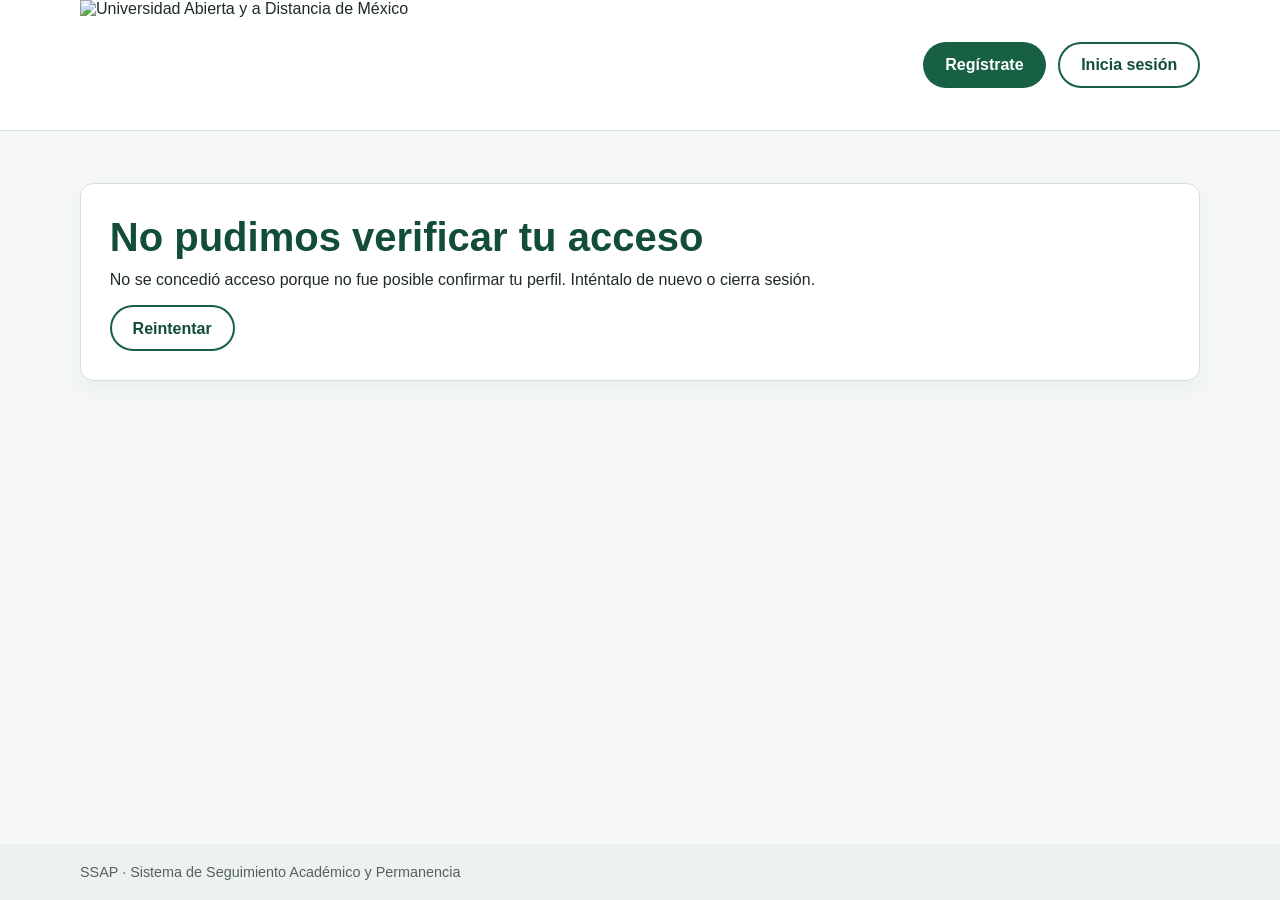
==== dashboard.html @ f0a59f5a "Dashboard creado" ====
<!doctype html>
<html lang="es">
  <head>
    <meta charset="utf-8">
    <meta name="viewport" content="width=device-width, initial-scale=1">
    <meta name="description" content="Espacio de seguimiento académico de SSAP.">
    <title>Mi espacio | SSAP</title>
    <link rel="stylesheet" href="css/style.css">
    <script type="module" src="js/components/header.js"></script>
    <script type="module" src="js/router.js"></script>
  </head>
  <body>
    <div id="site-header" data-page="home"></div>

    <main class="dashboard page-container">
      <div id="dashboard-navigation"></div>
      <div id="dashboard-content">
        <p>Cargando tu espacio…</p>
      </div>
    </main>

    <footer class="site-footer">
      <div class="page-container">
        <p>SSAP · Sistema de Seguimiento Académico y Permanencia</p>
      </div>
    </footer>
  </body>
</html>
---- css/style.css ----
:root {
  color-scheme: light;
  --color-green-900: #124c3a;
  --color-green-800: #176044;
  --color-green-700: #1d7452;
  --color-green-100: #eaf3ee;
  --color-ink: #1d2b25;
  --color-muted: #52635a;
  --color-border: #d5dfd9;
  --color-surface: #ffffff;
  --color-page: #f5f8f6;
  --color-error: #a12622;
  --color-success: #176044;
  font-family: "Segoe UI", Arial, sans-serif;
  color: var(--color-ink);
  background: var(--color-page);
  font-synthesis: none;
  text-rendering: optimizeLegibility;
}

* {
  box-sizing: border-box;
}

body {
  min-width: 320px;
  min-height: 100vh;
  margin: 0;
  display: flex;
  flex-direction: column;
}

a {
  color: var(--color-green-800);
  text-underline-offset: 0.18em;
}

a:hover {
  color: var(--color-green-900);
}

a:focus-visible,
button:focus-visible,
input:focus-visible {
  outline: 3px solid #bd8b22;
  outline-offset: 3px;
}

.page-container {
  width: min(100% - 3rem, 1120px);
  margin-inline: auto;
}

.site-header {
  background: var(--color-surface);
  border-bottom: 1px solid var(--color-border);
}

.site-header > header {
  position: relative;
  z-index: 2;
  height: 130px;
  max-height: 130px;
  width: min(100% - 3rem, 1120px);
  margin-inline: auto;
  display: flex;
  justify-content: space-between;
  align-items: center;
  gap: 1rem;
  background: var(--color-surface);
}

.site-header > header img {
  display: block;
  flex: 1 1 auto;
  width: 0;
  max-width: 68%;
  min-width: 0;
  height: 100%;
  object-fit: contain;
  object-position: left center;
}

.site-nav {
  flex: 0 0 auto;
  display: flex;
  align-items: center;
  justify-content: flex-end;
  gap: 0.75rem;
  flex-wrap: nowrap;
  white-space: nowrap;
}

.account-menu {
  position: relative;
}

.account-menu__trigger {
  width: 48px;
  height: 48px;
  display: inline-grid;
  place-items: center;
  border: 2px solid var(--color-green-800);
  border-radius: 50%;
  color: var(--color-green-900);
  background: var(--color-surface);
  cursor: pointer;
}

.account-menu__trigger:hover {
  background: var(--color-green-100);
}

.account-menu__trigger svg {
  width: 25px;
  height: 25px;
  fill: none;
  stroke: currentColor;
  stroke-linecap: round;
  stroke-linejoin: round;
  stroke-width: 1.8;
}

.account-menu__panel {
  position: absolute;
  z-index: 5;
  top: calc(100% + 0.5rem);
  right: 0;
  width: max-content;
  min-width: 190px;
  display: grid;
  gap: 0.25rem;
  border: 1px solid var(--color-border);
  border-radius: 0.65rem;
  padding: 0.5rem;
  background: var(--color-surface);
  box-shadow: 0 12px 28px rgb(18 76 58 / 16%);
}

.account-menu__panel[hidden] {
  display: none;
}

.account-menu__panel a,
.account-menu__panel button {
  min-height: 42px;
  display: flex;
  align-items: center;
  border: 0;
  border-radius: 0.35rem;
  padding: 0.55rem 0.7rem;
  color: var(--color-ink);
  background: transparent;
  font: inherit;
  text-align: left;
  text-decoration: none;
  cursor: pointer;
}

.account-menu__panel a:hover,
.account-menu__panel button:hover:not(:disabled) {
  color: var(--color-green-900);
  background: var(--color-green-100);
}

.account-menu__status {
  margin: 0;
  padding: 0 0.7rem;
  color: var(--color-error);
  font-size: 0.85rem;
}

.account-menu__status:empty {
  display: none;
}

.button {
  min-height: 46px;
  display: inline-flex;
  align-items: center;
  justify-content: center;
  border: 2px solid transparent;
  border-radius: 999px;
  padding: 0.68rem 1.3rem;
  font: inherit;
  font-weight: 650;
  line-height: 1.2;
  text-align: center;
  text-decoration: none;
  cursor: pointer;
  transition: background-color 140ms ease, border-color 140ms ease;
}

.button--primary {
  color: #fff;
  background: var(--color-green-800);
}

.button--primary:hover:not(:disabled) {
  color: #fff;
  background: var(--color-green-900);
}

.button--secondary {
  color: var(--color-green-900);
  border-color: var(--color-green-800);
  background: var(--color-surface);
}

.button--secondary:hover {
  background: var(--color-green-100);
}

.button:disabled {
  cursor: wait;
  opacity: 0.72;
}

.button--full {
  width: 100%;
}

.hero {
  min-height: 390px;
  display: flex;
  align-items: center;
  justify-content: space-between;
  gap: 3rem;
  padding-block: 4rem;
}

.hero__content {
  max-width: 720px;
}

.eyebrow {
  margin: 0 0 0.8rem;
  color: var(--color-green-800);
  font-size: 0.82rem;
  font-weight: 700;
  letter-spacing: 0.08em;
  line-height: 1.5;
  text-transform: uppercase;
}

h1,
h2,
h3,
p {
  margin-top: 0;
}

.hero h1 {
  max-width: 760px;
  margin-bottom: 1rem;
  color: var(--color-green-900);
  font-size: clamp(2.15rem, 5vw, 3.6rem);
  letter-spacing: -0.035em;
  line-height: 1.12;
}

.hero__summary {
  max-width: 680px;
  margin-bottom: 1.8rem;
  color: var(--color-muted);
  font-size: 1.12rem;
  line-height: 1.7;
}

.button-group {
  display: flex;
  flex-wrap: wrap;
  gap: 0.8rem;
}

.hero__mark {
  flex: 0 0 auto;
  color: var(--color-green-800);
  font-size: clamp(3rem, 7vw, 5.5rem);
  font-weight: 750;
  letter-spacing: -0.08em;
  opacity: 0.14;
}

.overview {
  padding-block: 4rem 4.5rem;
  background: var(--color-surface);
}

.section-heading {
  max-width: 760px;
  margin-bottom: 2rem;
}

.section-heading h2 {
  margin-bottom: 0.75rem;
  color: var(--color-green-900);
  font-size: clamp(1.65rem, 4vw, 2.25rem);
  line-height: 1.25;
}

.section-heading > p:last-child,
.feature-card p {
  color: var(--color-muted);
  line-height: 1.65;
}

.feature-grid {
  display: grid;
  grid-template-columns: repeat(3, minmax(0, 1fr));
  gap: 1rem;
}

.feature-card {
  min-height: 190px;
  border: 1px solid var(--color-border);
  border-radius: 0.75rem;
  padding: 1.4rem;
  background: var(--color-surface);
}

.feature-card__number {
  display: inline-block;
  margin-bottom: 0.85rem;
  color: var(--color-green-700);
  font-size: 0.82rem;
  font-weight: 750;
  letter-spacing: 0.08em;
}

.feature-card h3 {
  margin-bottom: 0.55rem;
  color: var(--color-green-900);
  font-size: 1.1rem;
}

.feature-card p {
  margin-bottom: 0;
}

.form-page {
  flex: 1;
  display: grid;
  place-items: start center;
  padding-block: 3rem 4rem;
}

.form-card {
  width: min(100%, 480px);
  border: 1px solid var(--color-border);
  border-radius: 1rem;
  padding: clamp(1.4rem, 5vw, 2.2rem);
  background: var(--color-surface);
  box-shadow: 0 12px 36px rgb(18 76 58 / 7%);
}

.form-card__heading {
  margin-bottom: 1.35rem;
}

.form-card__heading h1 {
  margin-bottom: 0.55rem;
  color: var(--color-green-900);
  font-size: 2rem;
  line-height: 1.2;
}

.form-card__heading > p:last-child {
  margin-bottom: 0;
  color: var(--color-muted);
  line-height: 1.6;
}

.form-notice {
  border-left: 4px solid var(--color-green-700);
  border-radius: 0.25rem;
  margin-bottom: 1.4rem;
  padding: 0.8rem 0.9rem;
  color: var(--color-muted);
  background: var(--color-green-100);
  font-size: 0.92rem;
  line-height: 1.55;
}

.auth-form {
  display: grid;
  gap: 1.1rem;
}

.form-field {
  display: grid;
  gap: 0.45rem;
}

.form-field label {
  color: var(--color-ink);
  font-size: 0.95rem;
  font-weight: 650;
}

.form-field input {
  width: 100%;
  min-height: 46px;
  border: 1px solid #87968d;
  border-radius: 0.4rem;
  padding: 0.65rem 0.75rem;
  color: var(--color-ink);
  background: var(--color-surface);
  font: inherit;
}

.form-field input:focus {
  border-color: var(--color-green-800);
}

.form-status {
  min-height: 1.5em;
  margin: -0.5rem 0 0;
  color: var(--color-muted);
  font-size: 0.93rem;
  line-height: 1.5;
}

.form-status:empty {
  display: none;
}

.form-status[data-state="error"] {
  color: var(--color-error);
}

.form-status[data-state="success"] {
  color: var(--color-success);
}

.form-switch {
  margin: 1.4rem 0 0;
  color: var(--color-muted);
  text-align: center;
}

.form-switch a {
  font-weight: 650;
}

.site-footer {
  padding-block: 1.25rem;
  color: var(--color-muted);
  background: #edf2ef;
  font-size: 0.9rem;
}

.site-footer p {
  margin-bottom: 0;
}

.dashboard {
  flex: 1;
  padding-block: 2rem 4rem;
}

.dashboard-nav {
  display: flex;
  flex-wrap: wrap;
  gap: 0.5rem;
  border-bottom: 1px solid var(--color-border);
  margin-bottom: 2rem;
  padding-bottom: 0.75rem;
}

.dashboard-nav a {
  min-height: 44px;
  display: inline-flex;
  align-items: center;
  border-radius: 999px;
  padding: 0.6rem 1rem;
  color: var(--color-green-900);
  font-weight: 650;
  text-decoration: none;
}

.dashboard-nav a:hover {
  background: var(--color-green-100);
}

.dashboard-nav a[aria-current="page"] {
  color: #fff;
  background: var(--color-green-800);
}

.dashboard h1 {
  margin-bottom: 0.65rem;
  color: var(--color-green-900);
  font-size: clamp(1.8rem, 4vw, 2.5rem);
  line-height: 1.2;
}

.dashboard__greeting {
  margin-bottom: 0.5rem;
  color: var(--color-green-800);
  font-weight: 650;
}

.dashboard__lead {
  max-width: 760px;
  margin-bottom: 1.5rem;
  color: var(--color-muted);
  line-height: 1.65;
}

.dashboard-card,
.dashboard-message {
  border: 1px solid var(--color-border);
  border-radius: 0.85rem;
  margin-block: 1.25rem;
  padding: clamp(1.2rem, 4vw, 1.8rem);
  background: var(--color-surface);
  box-shadow: 0 8px 24px rgb(18 76 58 / 5%);
}

.dashboard-card h2 {
  margin-bottom: 0.8rem;
  color: var(--color-green-900);
  font-size: 1.25rem;
}

.empty-state {
  margin-bottom: 0;
  color: var(--color-muted);
  line-height: 1.6;
}

.dashboard-shortcuts {
  display: flex;
  flex-wrap: wrap;
  gap: 0.75rem 1.25rem;
  margin-top: 1.5rem;
}

.dashboard-shortcuts a,
.dashboard__back a {
  font-weight: 650;
}

.profile-details {
  display: grid;
  grid-template-columns: minmax(10rem, 0.4fr) minmax(0, 1fr);
  gap: 0.85rem 1rem;
  margin: 0;
}

.profile-details dt {
  color: var(--color-muted);
  font-weight: 650;
}

.profile-details dd {
  margin: 0;
  overflow-wrap: anywhere;
}

.dashboard-error {
  border-left: 4px solid var(--color-error);
  padding: 0.75rem 1rem;
  color: var(--color-error);
  background: #fff7f6;
}

@media (max-width: 700px) {
  .page-container {
    width: min(100% - 2rem, 1120px);
  }

  .site-header > header {
    width: min(100% - 2rem, 1120px);
    gap: 0.5rem;
  }

  .dashboard {
    padding-block: 1.5rem 3rem;
  }

  .dashboard-nav {
    display: grid;
    grid-template-columns: repeat(2, minmax(0, 1fr));
    gap: 0.35rem;
  }

  .dashboard-nav a {
    justify-content: center;
    min-width: 0;
    padding-inline: 0.45rem;
    text-align: center;
  }

  .site-nav {
    gap: 0.5rem;
  }

  .hero {
    min-height: auto;
    gap: 1rem;
    padding-block: 3.25rem;
  }

  .hero__mark {
    display: none;
  }

  .overview {
    padding-block: 3rem;
  }

  .feature-grid {
    grid-template-columns: 1fr;
  }

  .feature-card {
    min-height: auto;
  }

  .form-page {
    padding-block: 2rem 3rem;
  }
}

@media (max-width: 420px) {
  .site-nav .button {
    padding-inline: 0.55rem;
    font-size: 0.8rem;
  }

  .profile-details {
    grid-template-columns: 1fr;
    gap: 0.3rem;
  }

  .profile-details dd + dt {
    margin-top: 0.65rem;
  }

  .button-group {
    align-items: stretch;
    flex-direction: column;
  }
}

@media (prefers-reduced-motion: reduce) {
  *,
  *::before,
  *::after {
    scroll-behavior: auto !important;
    transition-duration: 0.01ms !important;
  }
}
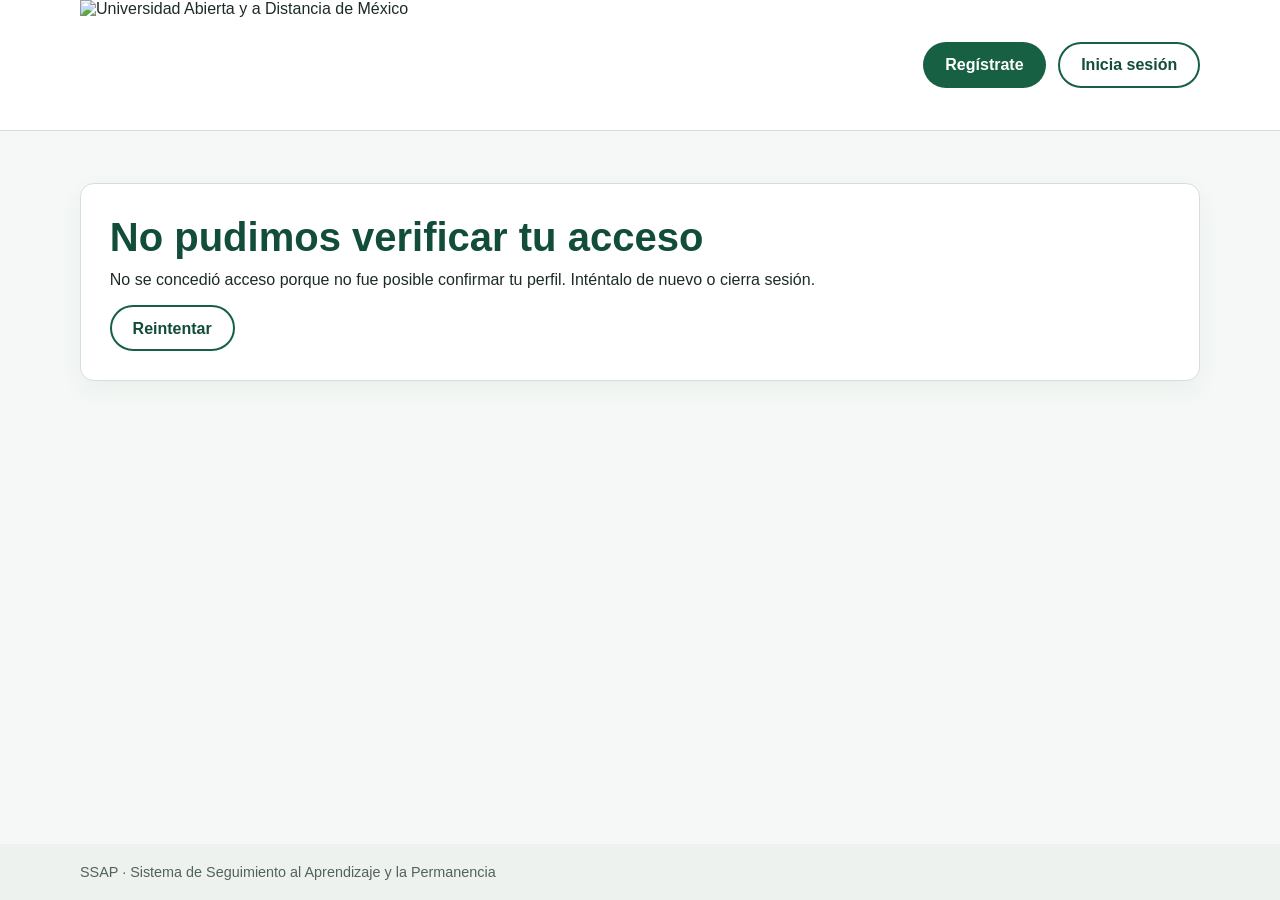
==== commit f16e186d: "Reemplazo de nombre del sistema incorrecto" ====
--- a/dashboard.html
+++ b/dashboard.html
@@ -21,7 +21,7 @@
 
     <footer class="site-footer">
       <div class="page-container">
-        <p>SSAP · Sistema de Seguimiento Académico y Permanencia</p>
+        <p>SSAP · Sistema de Seguimiento al Aprendizaje y la Permanencia</p>
       </div>
     </footer>
   </body>
